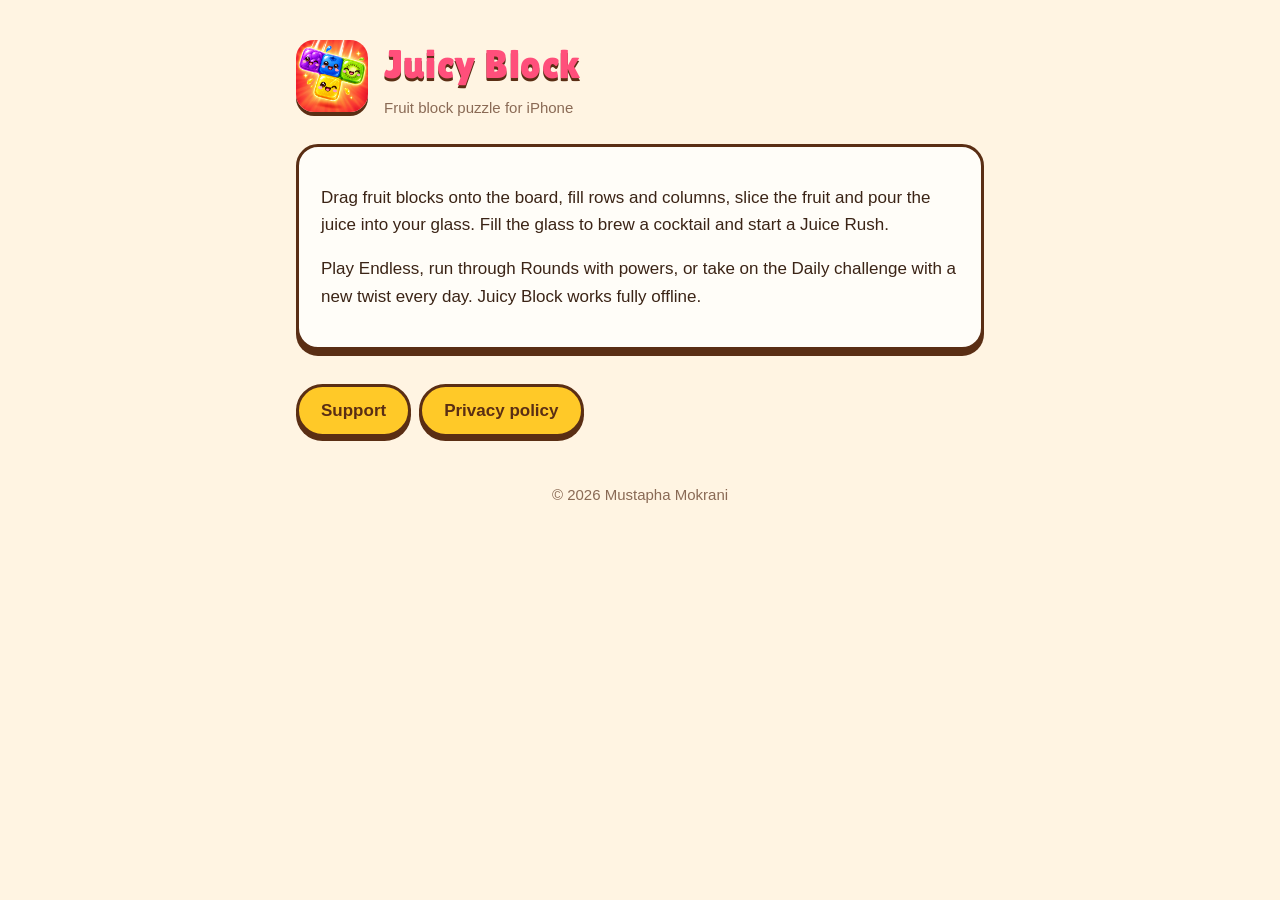
==== index.html @ 2fe8c896 "Juicy Block site: home, privacy policy, support" ====
<!doctype html><html lang="en"><head><meta charset="utf-8"><meta name="viewport" content="width=device-width,initial-scale=1"><link rel="preconnect" href="https://fonts.googleapis.com"><link href="https://fonts.googleapis.com/css2?family=Lilita+One&display=swap" rel="stylesheet"><link rel="stylesheet" href="style.css"><link rel="icon" href="icon.png"><title>Juicy Block</title></head><body><main>
<header><img src="icon.png" alt=""><div><h1>Juicy Block</h1><div class="muted">Fruit block puzzle for iPhone</div></div></header>
<div class="card"><p>Drag fruit blocks onto the board, fill rows and columns, slice the fruit and pour the juice into your glass. Fill the glass to brew a cocktail and start a Juice Rush.</p>
<p>Play Endless, run through Rounds with powers, or take on the Daily challenge with a new twist every day. Juicy Block works fully offline.</p></div>
<nav><a class="btn" href="support.html">Support</a><a class="btn" href="privacy.html">Privacy policy</a></nav>
<footer class="muted">© 2026 Mustapha Mokrani</footer>
</main></body></html>
---- style.css ----
:root{--bg:#fff4e2;--card:#fffdf8;--ink:#3b2416;--muted:#8a6a55;--pink:#ff4f7b;--yellow:#ffc928;--green:#3fbf5f;--edge:#5a2e14}
@media (prefers-color-scheme:dark){:root{--bg:#2a160c;--card:#3a2214;--ink:#fff1e0;--muted:#d9b89c;--edge:#120804}}
*{box-sizing:border-box}
body{margin:0;background:var(--bg);color:var(--ink);font:17px/1.6 -apple-system,BlinkMacSystemFont,"Segoe UI",Roboto,sans-serif}
main{max-width:720px;margin:0 auto;padding:32px 16px 64px}
header{display:flex;align-items:center;gap:16px;margin-bottom:24px}
header img{width:72px;height:72px;border-radius:18px;box-shadow:0 4px 0 var(--edge)}
h1,h2{font-family:"Lilita One",system-ui,sans-serif;font-weight:400;letter-spacing:.5px;margin:0}
h1{font-size:40px;color:var(--pink);text-shadow:0 3px 0 var(--edge)}
h2{font-size:24px;margin-top:28px;color:var(--ink)}
.card{background:var(--card);border:3px solid var(--edge);border-radius:22px;padding:20px 22px;box-shadow:0 6px 0 var(--edge)}
.muted{color:var(--muted);font-size:15px}
a{color:var(--pink);font-weight:700}
.btn{display:inline-block;background:var(--yellow);color:var(--edge);text-decoration:none;border:3px solid var(--edge);border-radius:999px;padding:10px 22px;box-shadow:0 4px 0 var(--edge);margin:6px 8px 6px 0}
nav{margin-top:28px}
footer{margin-top:40px;text-align:center}
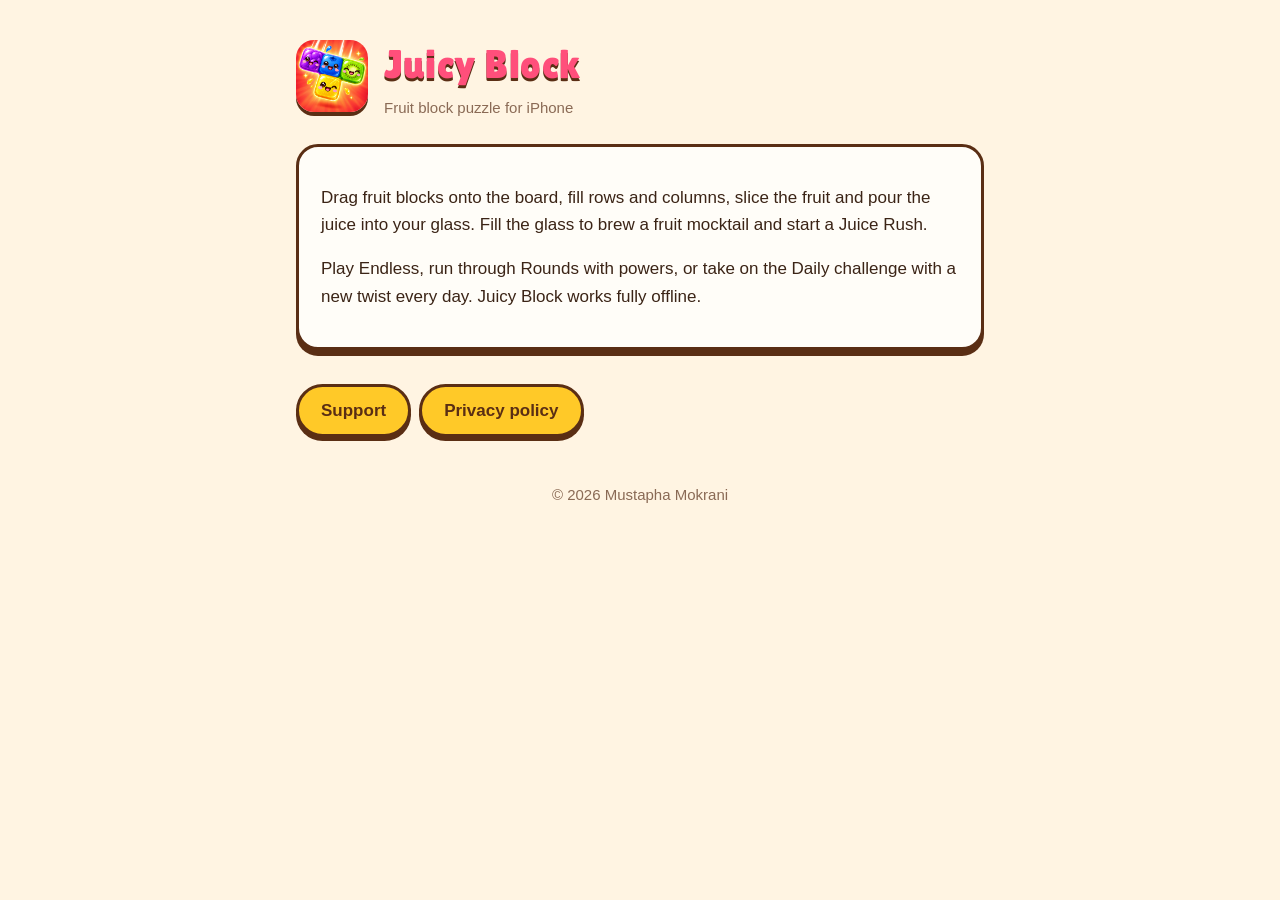
==== commit 50fbb1d4: "Site: drinks are non-alcoholic fruit mocktails" ====
--- a/index.html
+++ b/index.html
@@ -1,6 +1,6 @@
 <!doctype html><html lang="en"><head><meta charset="utf-8"><meta name="viewport" content="width=device-width,initial-scale=1"><link rel="preconnect" href="https://fonts.googleapis.com"><link href="https://fonts.googleapis.com/css2?family=Lilita+One&display=swap" rel="stylesheet"><link rel="stylesheet" href="style.css"><link rel="icon" href="icon.png"><title>Juicy Block</title></head><body><main>
 <header><img src="icon.png" alt=""><div><h1>Juicy Block</h1><div class="muted">Fruit block puzzle for iPhone</div></div></header>
-<div class="card"><p>Drag fruit blocks onto the board, fill rows and columns, slice the fruit and pour the juice into your glass. Fill the glass to brew a cocktail and start a Juice Rush.</p>
+<div class="card"><p>Drag fruit blocks onto the board, fill rows and columns, slice the fruit and pour the juice into your glass. Fill the glass to brew a fruit mocktail and start a Juice Rush.</p>
 <p>Play Endless, run through Rounds with powers, or take on the Daily challenge with a new twist every day. Juicy Block works fully offline.</p></div>
 <nav><a class="btn" href="support.html">Support</a><a class="btn" href="privacy.html">Privacy policy</a></nav>
 <footer class="muted">© 2026 Mustapha Mokrani</footer>
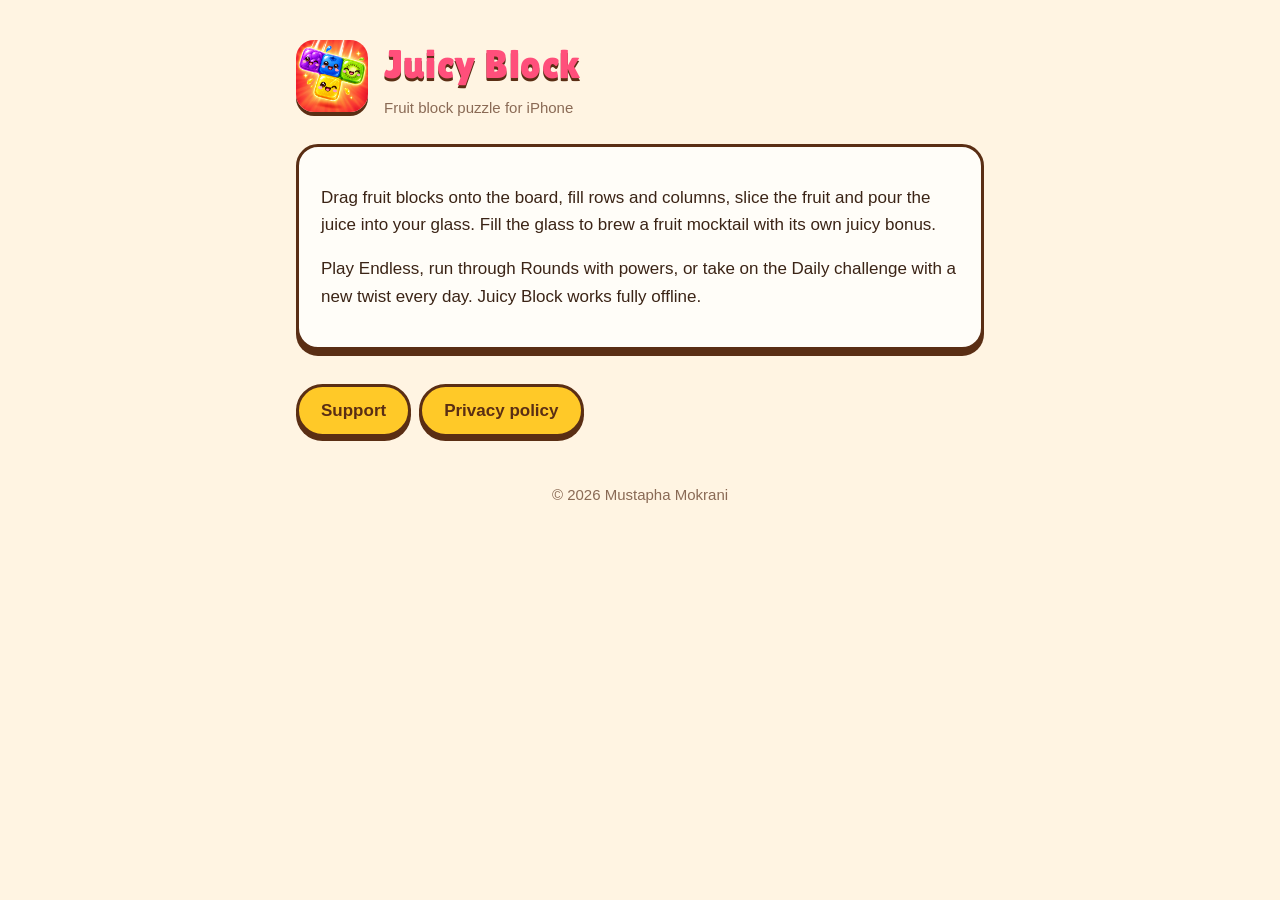
==== commit b92db731: "Site: mocktail bonus wording" ====
--- a/index.html
+++ b/index.html
@@ -1,6 +1,6 @@
 <!doctype html><html lang="en"><head><meta charset="utf-8"><meta name="viewport" content="width=device-width,initial-scale=1"><link rel="preconnect" href="https://fonts.googleapis.com"><link href="https://fonts.googleapis.com/css2?family=Lilita+One&display=swap" rel="stylesheet"><link rel="stylesheet" href="style.css"><link rel="icon" href="icon.png"><title>Juicy Block</title></head><body><main>
 <header><img src="icon.png" alt=""><div><h1>Juicy Block</h1><div class="muted">Fruit block puzzle for iPhone</div></div></header>
-<div class="card"><p>Drag fruit blocks onto the board, fill rows and columns, slice the fruit and pour the juice into your glass. Fill the glass to brew a fruit mocktail and start a Juice Rush.</p>
+<div class="card"><p>Drag fruit blocks onto the board, fill rows and columns, slice the fruit and pour the juice into your glass. Fill the glass to brew a fruit mocktail with its own juicy bonus.</p>
 <p>Play Endless, run through Rounds with powers, or take on the Daily challenge with a new twist every day. Juicy Block works fully offline.</p></div>
 <nav><a class="btn" href="support.html">Support</a><a class="btn" href="privacy.html">Privacy policy</a></nav>
 <footer class="muted">© 2026 Mustapha Mokrani</footer>
